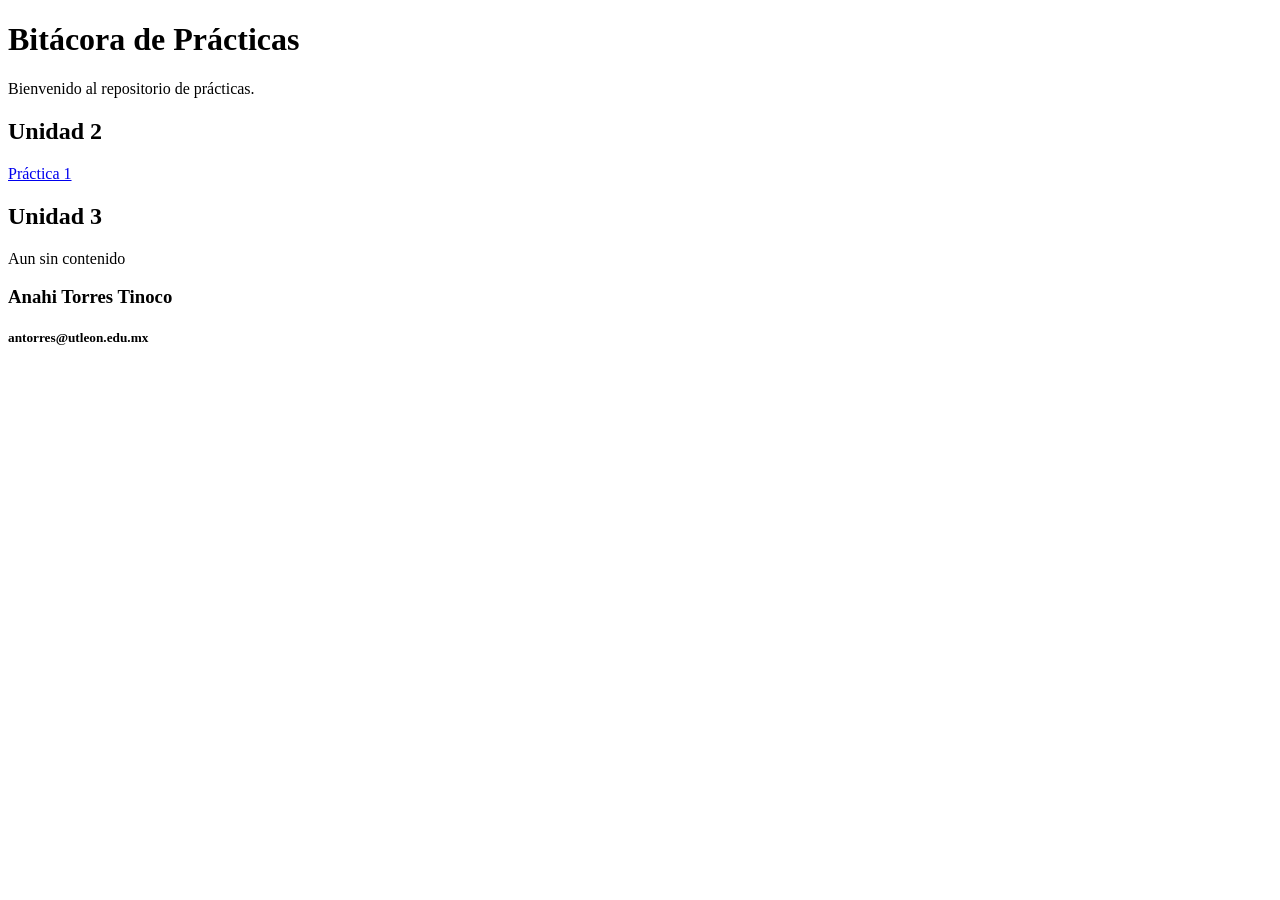
==== index.html @ 3324df48 "Update index.html" ====
<!DOCTYPE html>
<html lang="es">
<head>
<meta charset="UTF-8">
<title>Prácticas de Desarrollo Web</title>
</head>
<body>
<header>
<h1>Bitácora de Prácticas</h1>
<p>Bienvenido al repositorio de prácticas.</p>
</header>

<section>
<h1>Unidad 2</h1>
<article>
<p><a href="actividad1/puntos/index.html">Práctica 1</a></p>
</article>
</section>

<section>
<h1>Unidad 3</h1>
<article><p>Aun sin contenido</p></article>
</section>

<footer>
<h3>Anahi Torres Tinoco</h3>
<h5>antorres@utleon.edu.mx</h5>
</footer>
</body>
</html>
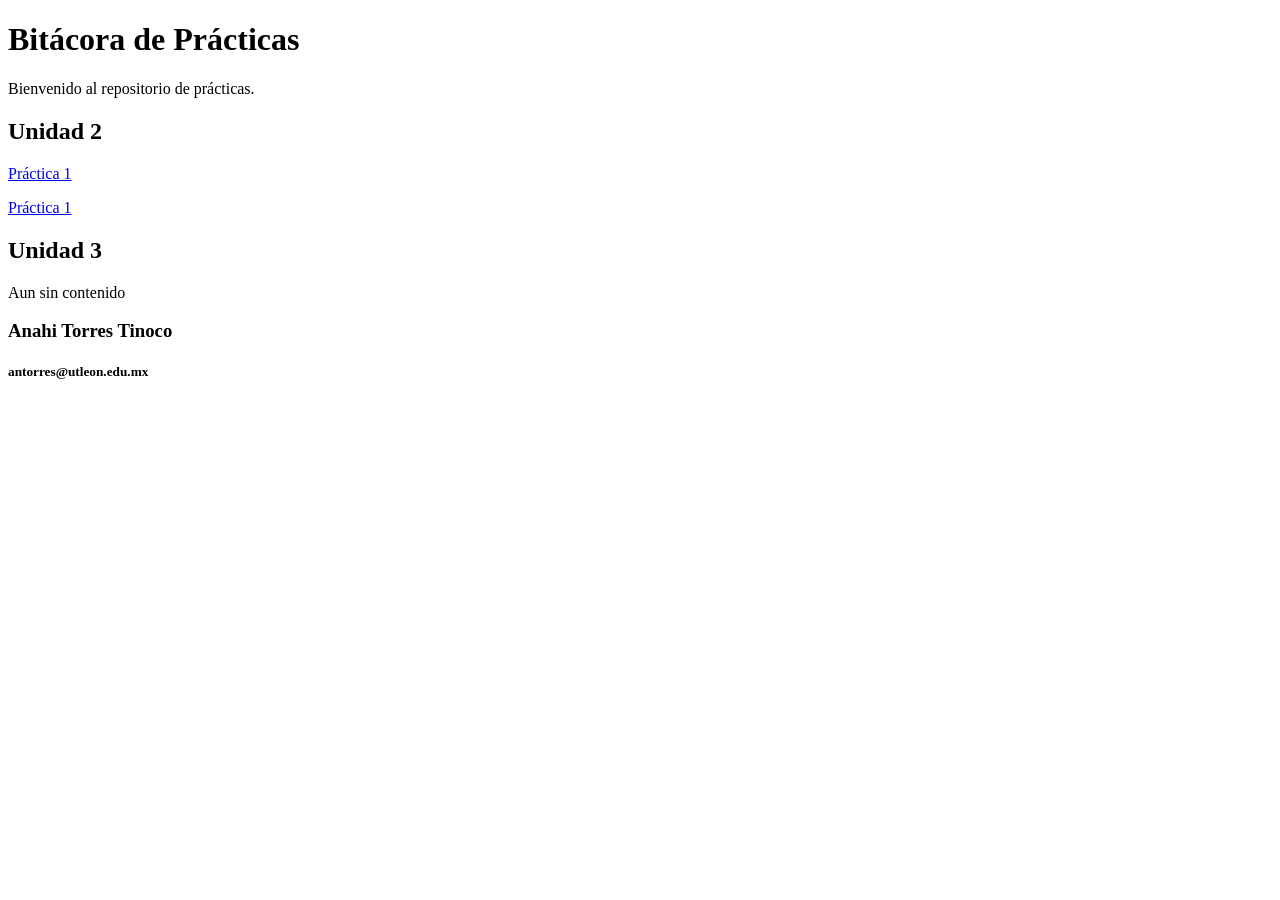
==== commit e968d5bb: "Update index.html" ====
--- a/index.html
+++ b/index.html
@@ -15,6 +15,9 @@
 <article>
 <p><a href="actividad1/puntos/index.html">Práctica 1</a></p>
 </article>
+  <article>
+<p><a href="puntosdos/index.html">Práctica 1</a></p>
+</article>
 </section>
 
 <section>
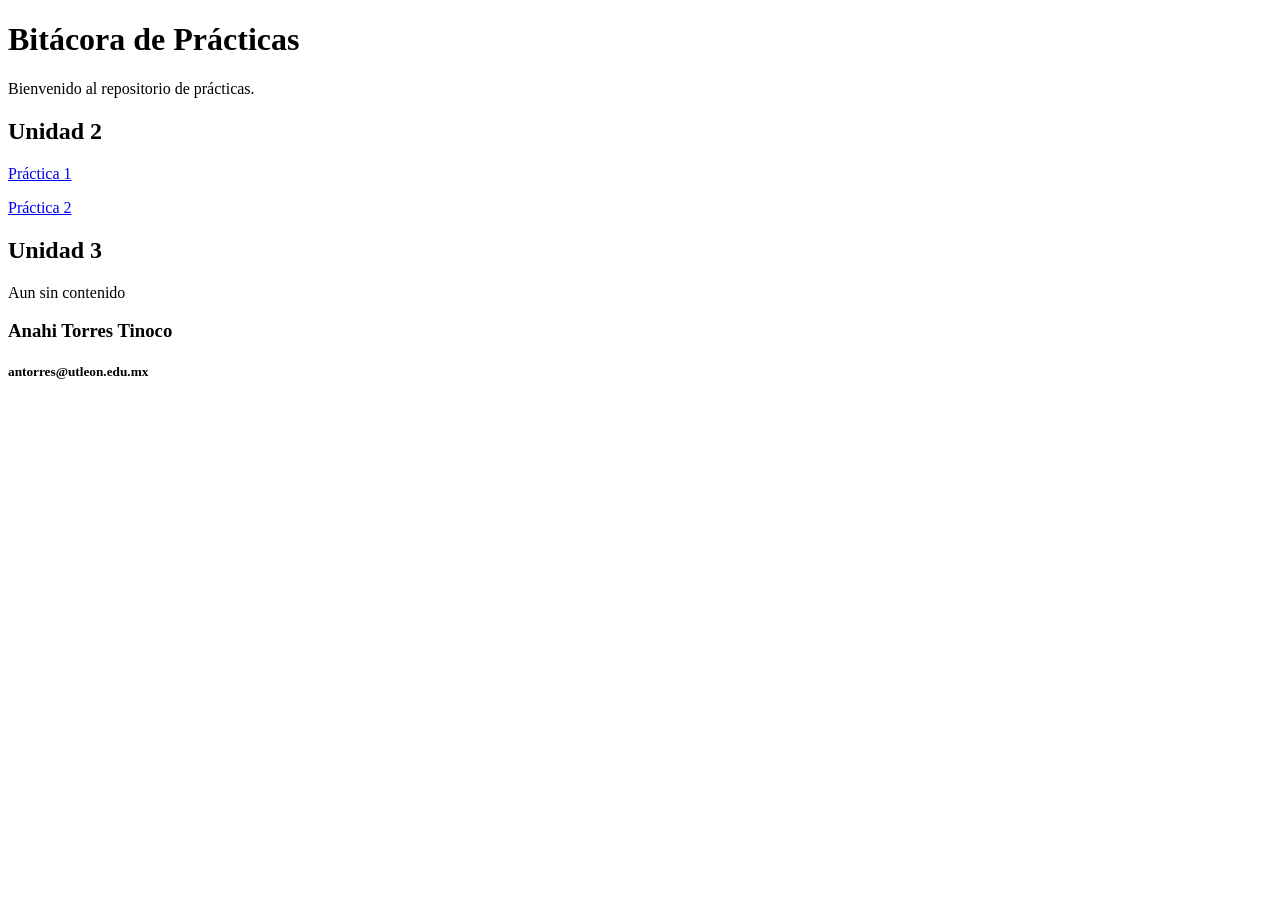
==== commit 73e0d208: "Update index.html" ====
--- a/index.html
+++ b/index.html
@@ -15,8 +15,8 @@
 <article>
 <p><a href="actividad1/puntos/index.html">Práctica 1</a></p>
 </article>
-  <article>
-<p><a href="puntosdos/index.html">Práctica 1</a></p>
+<article>
+<p><a href="puntosdos/index.html">Práctica 2</a></p>
 </article>
 </section>
 
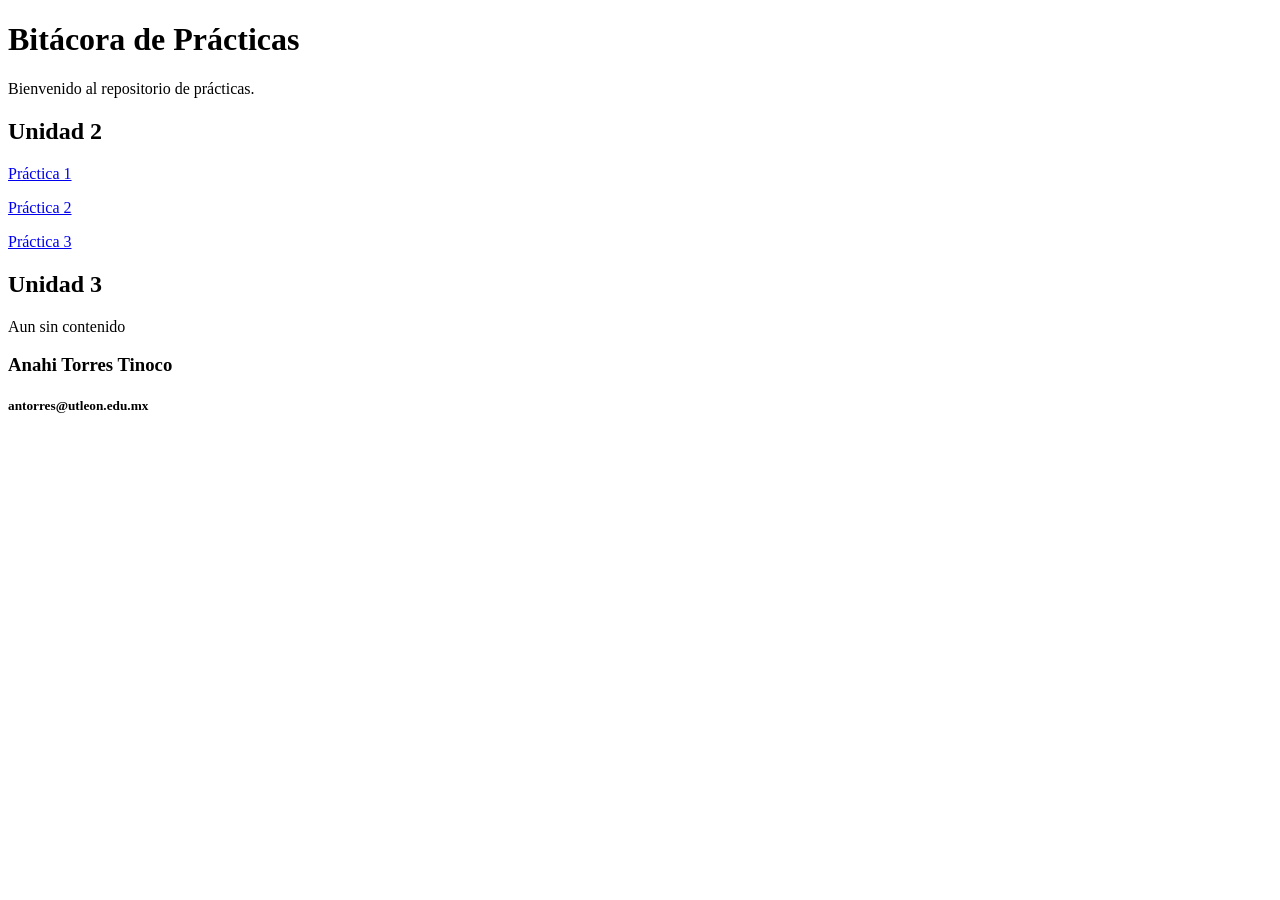
==== commit 239409eb: "Update index.html" ====
--- a/index.html
+++ b/index.html
@@ -18,6 +18,9 @@
 <article>
 <p><a href="puntosdos/index.html">Práctica 2</a></p>
 </article>
+  <article>
+<p><a href="act3/index.html">Práctica 3</a></p>
+</article>
 </section>
 
 <section>
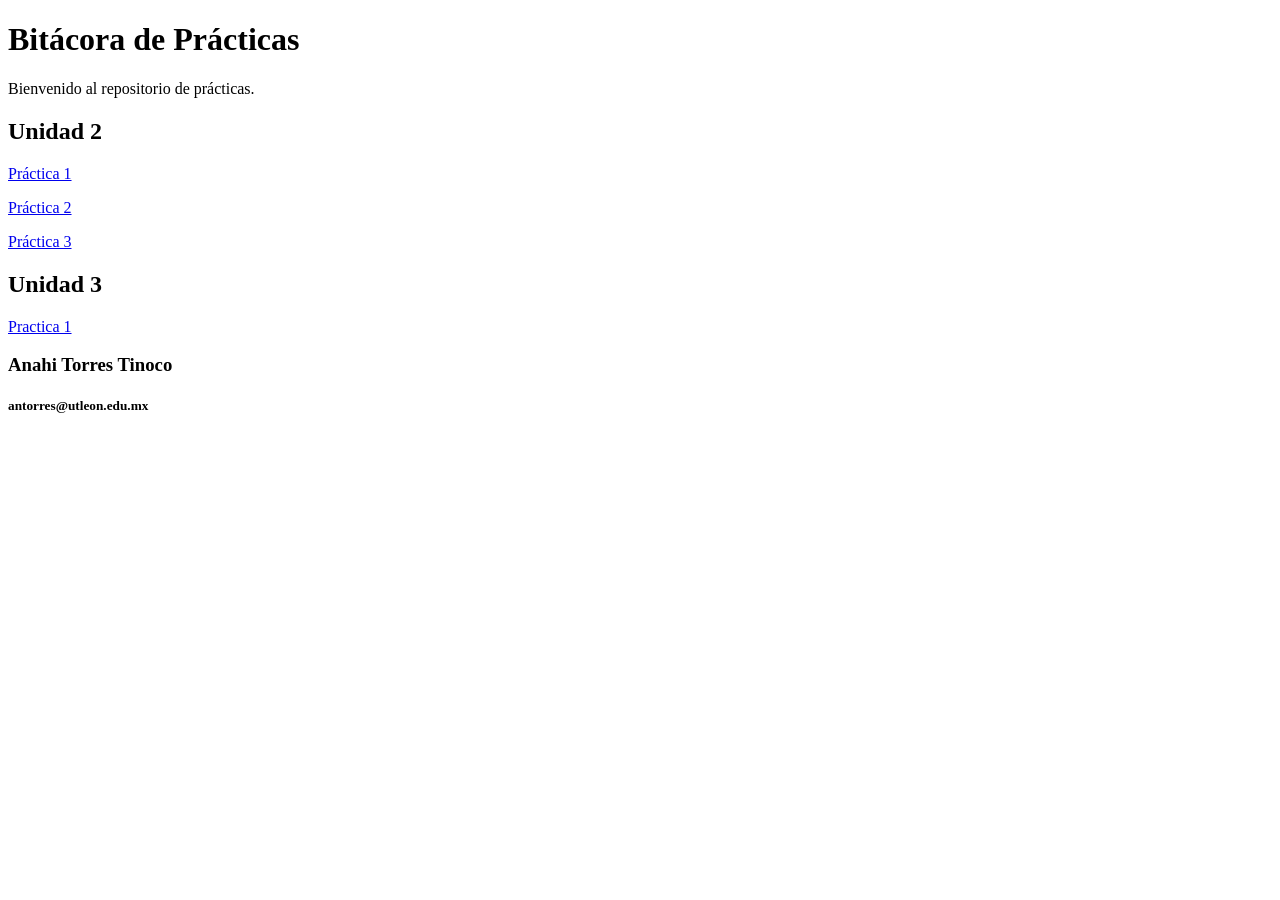
==== commit 2d53cea6: "Update index.html" ====
--- a/index.html
+++ b/index.html
@@ -25,7 +25,7 @@
 
 <section>
 <h1>Unidad 3</h1>
-<article><p>Aun sin contenido</p></article>
+<article><p><a href="uni3/index.html">Practica 1</a></p></article>
 </section>
 
 <footer>
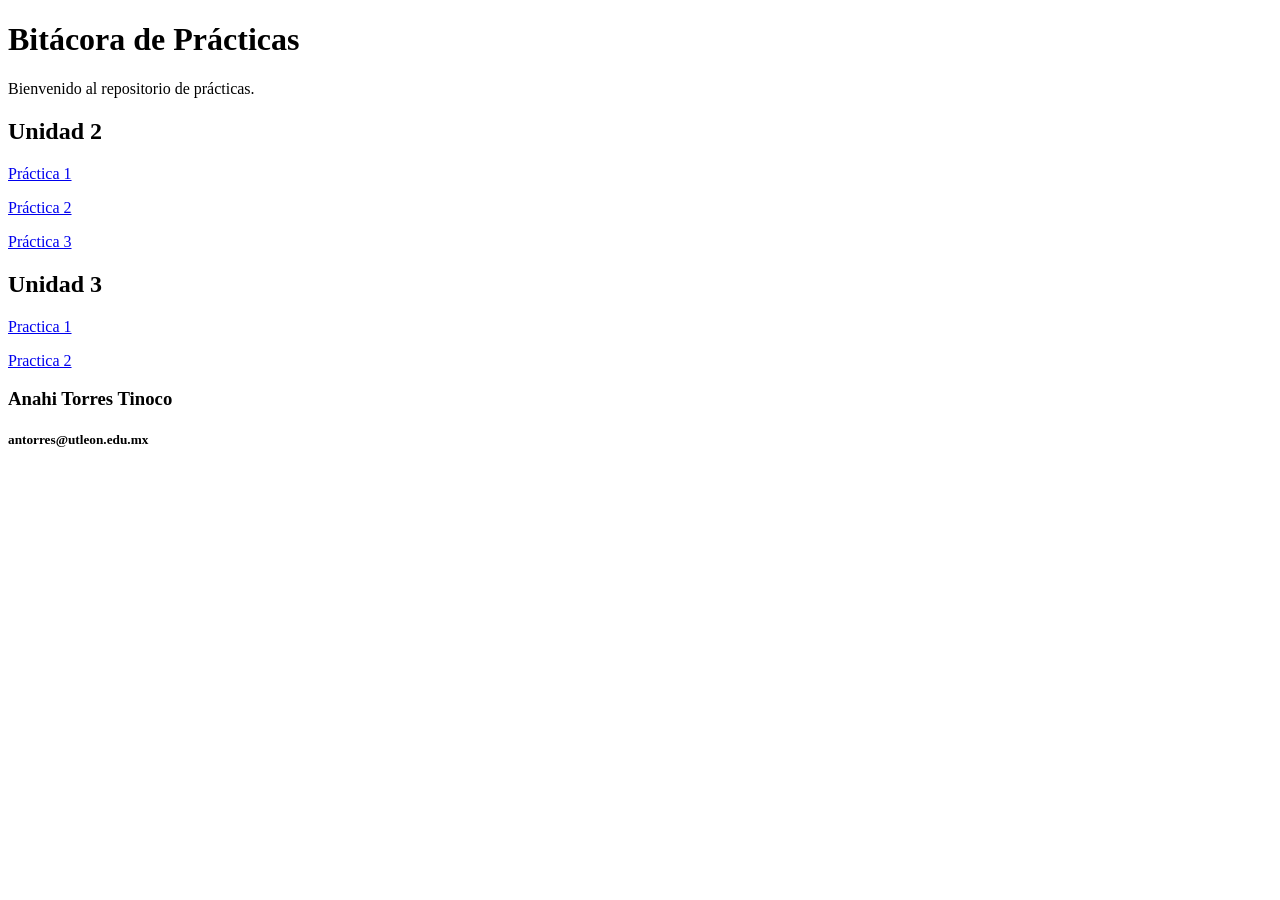
==== commit f0f8ac36: "Update index.html" ====
--- a/index.html
+++ b/index.html
@@ -26,6 +26,7 @@
 <section>
 <h1>Unidad 3</h1>
 <article><p><a href="uni3/index.html">Practica 1</a></p></article>
+  <article><p><a href="uni31/index.html">Practica 2</a></p></article>
 </section>
 
 <footer>
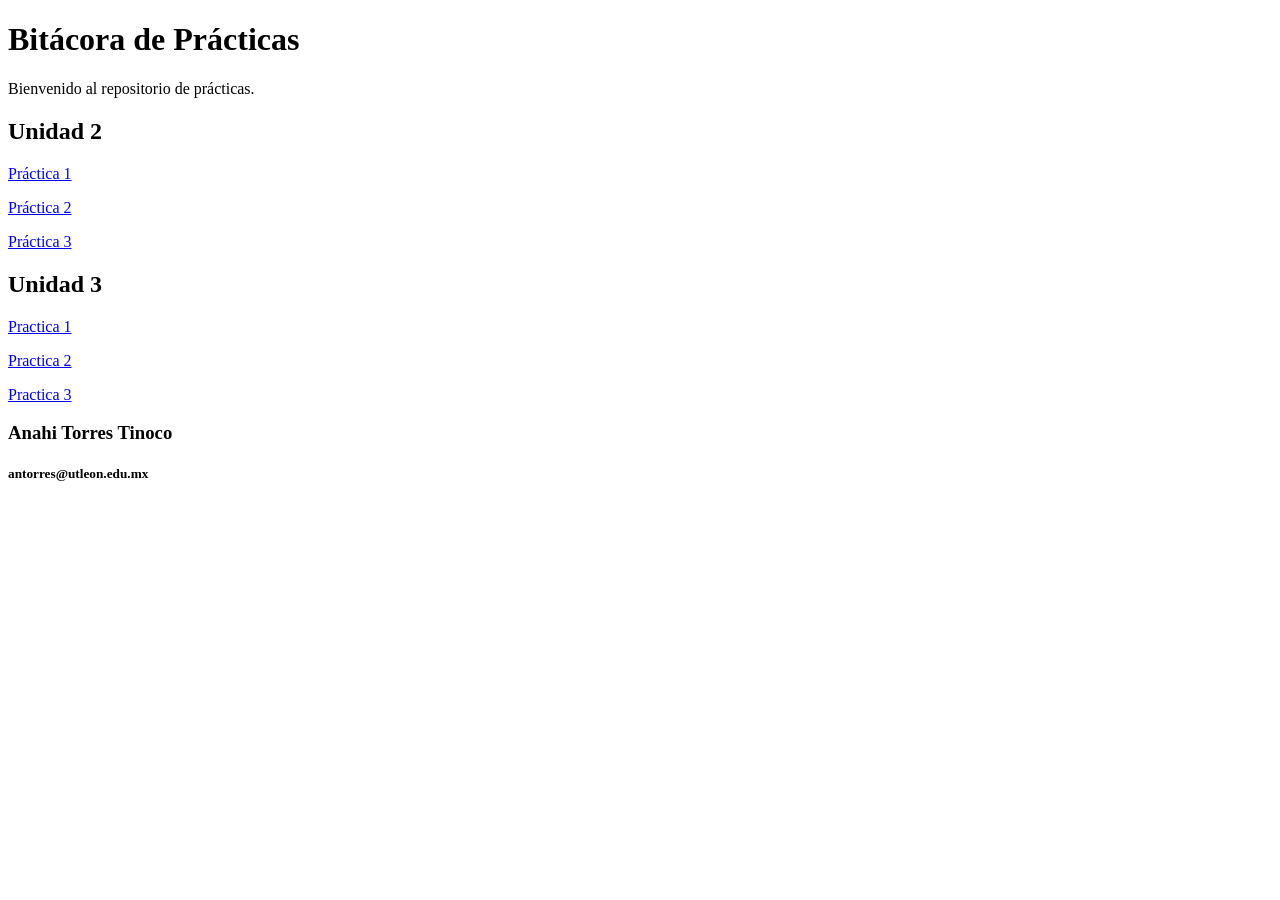
==== commit 08b6c65f: "Update index.html" ====
--- a/index.html
+++ b/index.html
@@ -26,7 +26,8 @@
 <section>
 <h1>Unidad 3</h1>
 <article><p><a href="uni3/index.html">Practica 1</a></p></article>
-  <article><p><a href="uni31/index.html">Practica 2</a></p></article>
+  <article><p><a href="uni32/index.html">Practica 2</a></p></article>
+  <article><p><a href="uni31/index.html">Practica 3</a></p></article>
 </section>
 
 <footer>
